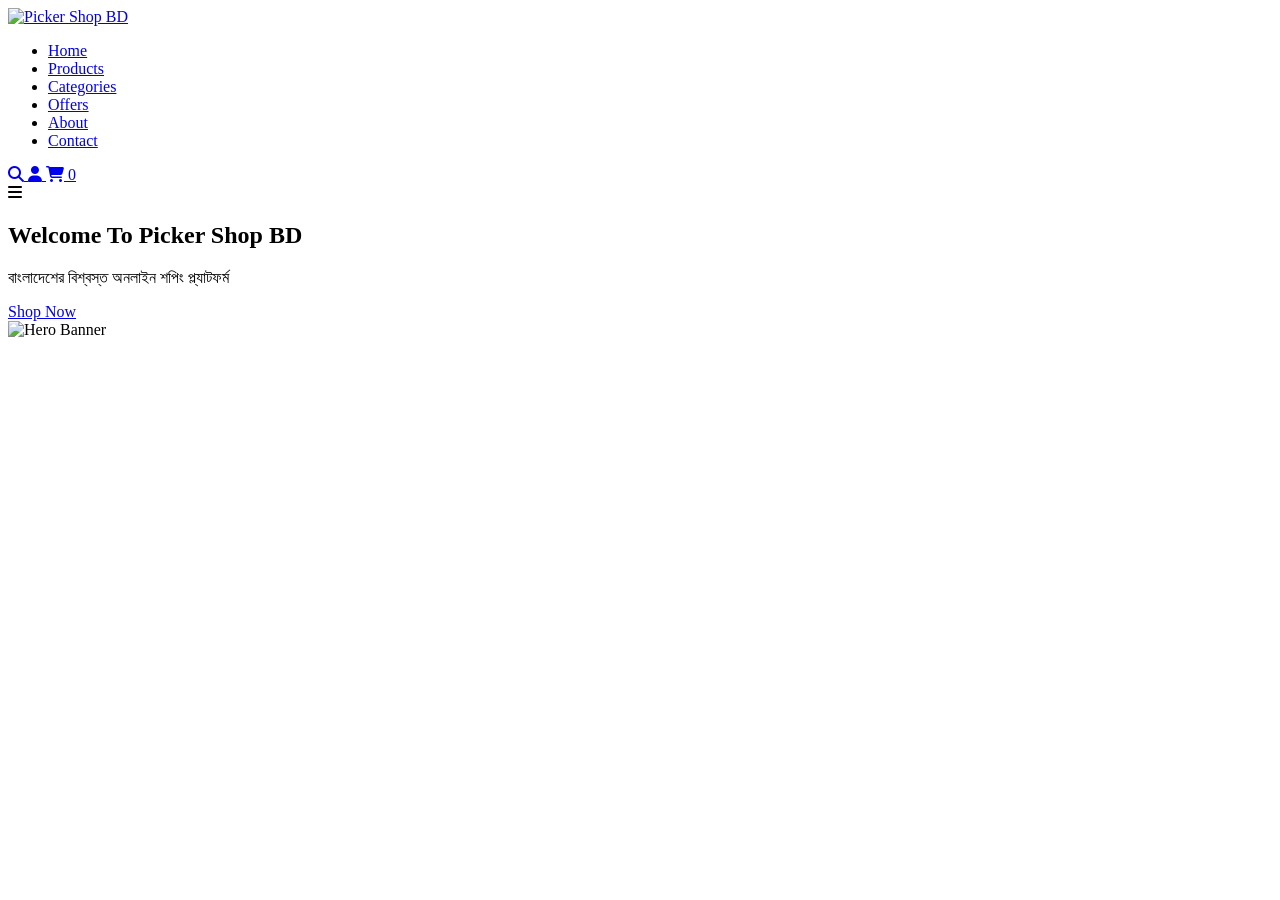
==== index.html @ 2acb9e0d "Add initial HTML structure for Picker Shop BD This file contains the HTML structure for the Picker S" ====
<!DOCTYPE html>
<html lang="en">

<head>

<meta charset="UTF-8">

<meta name="viewport"
content="width=device-width, initial-scale=1.0">

<title>Picker Shop BD | বাংলাদেশের বিশ্বস্ত অনলাইন শপ</title>

<meta name="description"
content="Picker Shop BD - বাংলাদেশের বিশ্বস্ত অনলাইন শপ। কম দামে মানসম্মত পণ্য, দ্রুত ডেলিভারি ও নিরাপদ শপিং।">

<meta name="keywords"
content="Picker Shop BD, Online Shop Bangladesh, Ecommerce, Herbal Products">

<meta name="author"
content="Picker Shop BD">

<meta property="og:title"
content="Picker Shop BD">

<meta property="og:description"
content="বাংলাদেশের বিশ্বস্ত অনলাইন শপিং প্ল্যাটফর্ম">

<meta property="og:image"
content="images/logo.png">

<meta property="og:type"
content="website">

<meta property="og:url"
content="https://pickershopbd.com">

<link rel="icon"
href="images/favicon.ico">

<link rel="stylesheet"
href="css/style.css">

<link rel="stylesheet"
href="css/responsive.css">

<link rel="preconnect"
href="https://fonts.googleapis.com">

<link rel="preconnect"
href="https://fonts.gstatic.com"
crossorigin>

<link href="https://fonts.googleapis.com/css2?family=Poppins:wght@300;400;500;600;700;800&display=swap"
rel="stylesheet">

<link rel="stylesheet"
href="https://cdnjs.cloudflare.com/ajax/libs/font-awesome/6.7.2/css/all.min.css">

</head>

<body>

<!--==========================
Preloader
===========================-->

<div id="preloader">

<div class="loader"></div>

</div>

<!--==========================
Header Start
===========================-->

<header class="header">

<div class="container">

<div class="logo">

<a href="index.html">

<img src="images/logo.png"
alt="Picker Shop BD">

</a>

</div>

<nav class="navbar">

<ul>

<li><a class="active"
href="index.html">Home</a></li>

<li><a href="products.html">Products</a></li>

<li><a href="#">Categories</a></li>

<li><a href="#">Offers</a></li>

<li><a href="#">About</a></li>

<li><a href="#">Contact</a></li>

</ul>

</nav>

<div class="header-icons">

<a href="#">

<i class="fas fa-search"></i>

</a>

<a href="login.html">

<i class="fas fa-user"></i>

</a>

<a href="cart.html">

<i class="fas fa-shopping-cart"></i>

<span class="cart-count">

0

</span>

</a>

<div class="menu-toggle">

<i class="fas fa-bars"></i>

</div>

</div>

</div>

</header>

<!--==========================
Hero Section Start
===========================-->

<section class="hero">

<div class="container">

<div class="hero-content">

<h1>

Welcome To

<span>

Picker Shop BD

</span>

</h1>

<p>

বাংলাদেশের বিশ্বস্ত অনলাইন শপিং প্ল্যাটফর্ম

</p>

<a href="products.html"
class="btn">

Shop Now

</a>

</div>

<div class="hero-image">

<img src="images/hero-banner.jpg"
alt="Hero Banner">

</div>

</div>

</section>
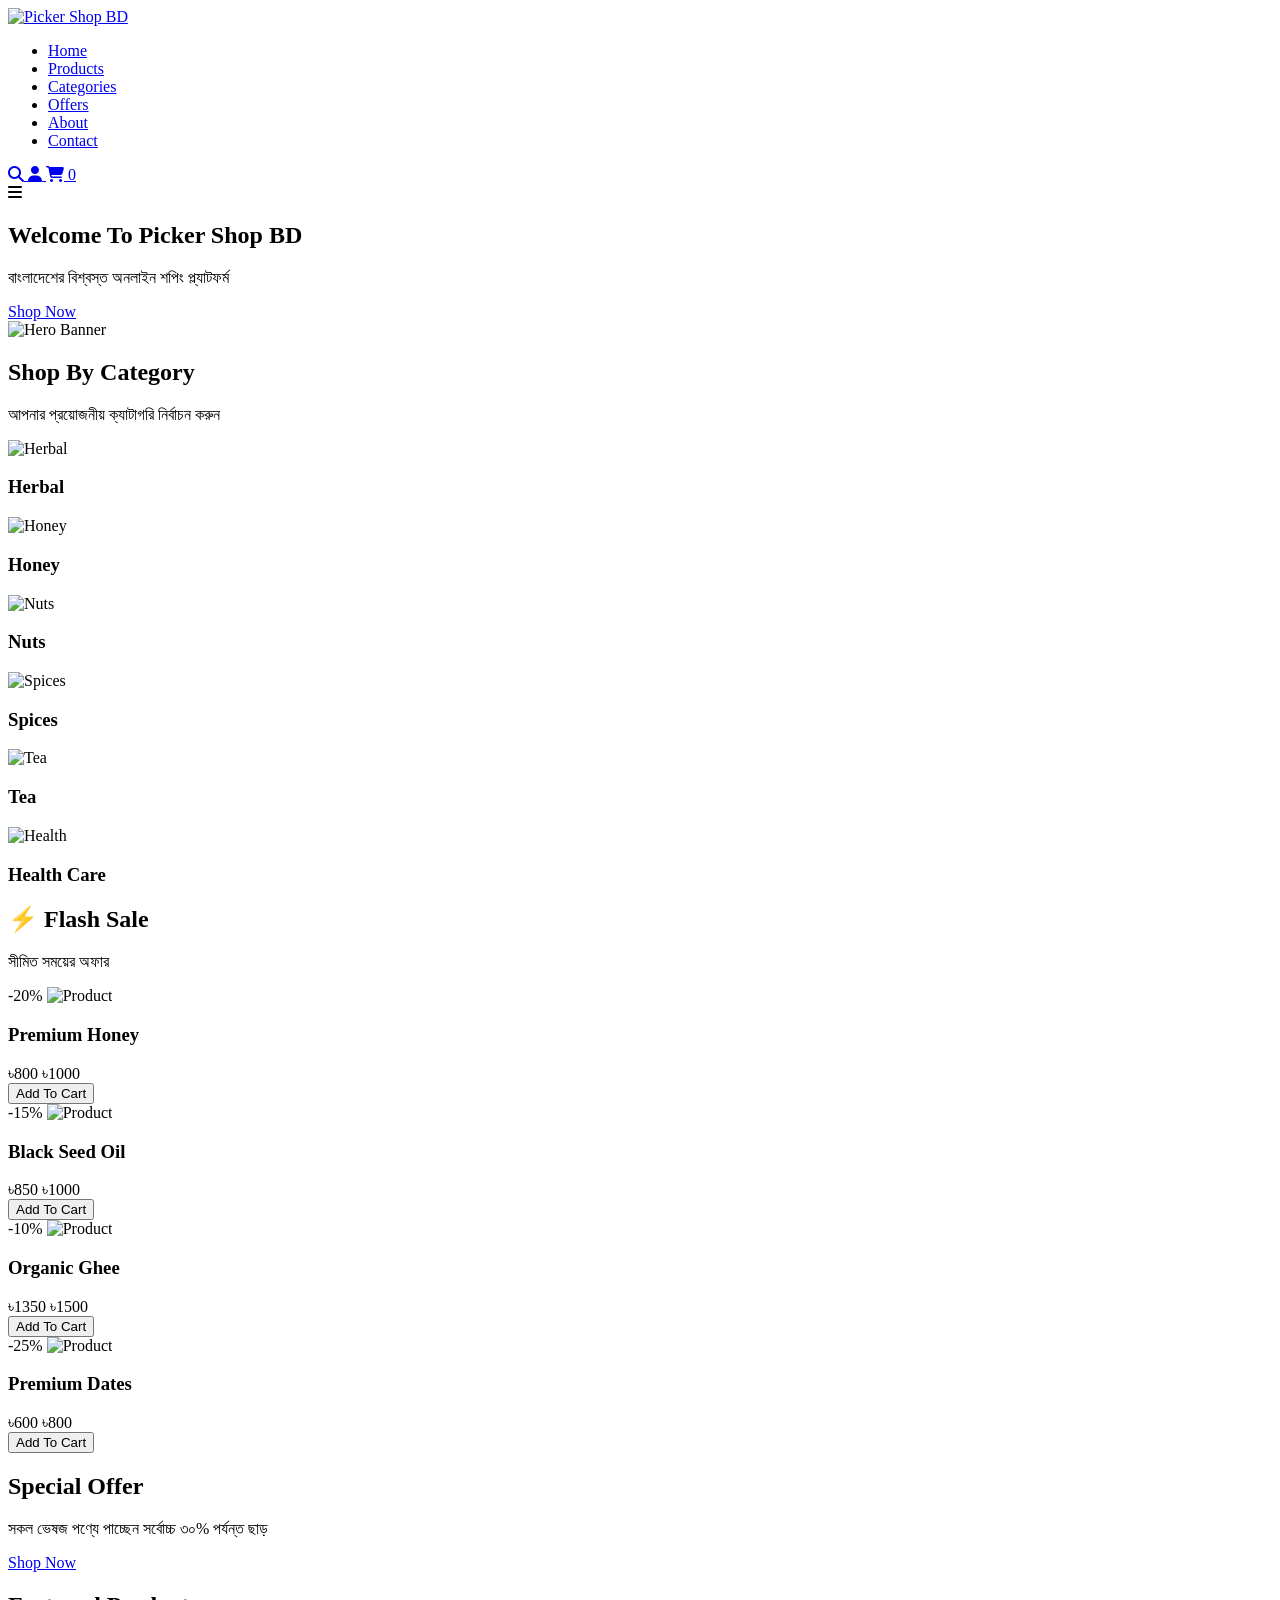
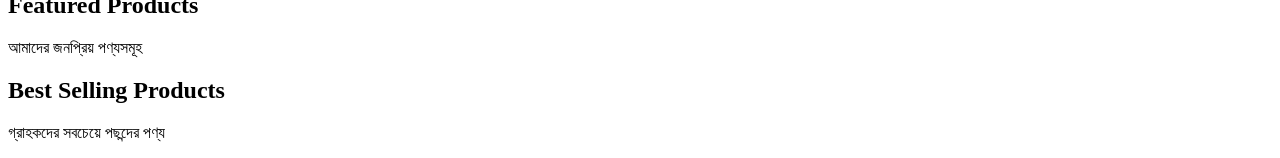
==== commit 8b325f25: "Add new sections for categories and products Added sections for Featured Categories, Flash Sale, Off" ====
--- a/index.html
+++ b/index.html
@@ -195,3 +195,238 @@
 </div>
 
 </section>
+<!--==========================
+Featured Categories
+===========================-->
+
+<section class="categories">
+
+<div class="container">
+
+<div class="section-title">
+
+<h2>Shop By Category</h2>
+
+<p>আপনার প্রয়োজনীয় ক্যাটাগরি নির্বাচন করুন</p>
+
+</div>
+
+<div class="category-grid">
+
+<div class="category-card">
+<img src="images/categories/herbal.png" alt="Herbal">
+<h3>Herbal</h3>
+</div>
+
+<div class="category-card">
+<img src="images/categories/honey.png" alt="Honey">
+<h3>Honey</h3>
+</div>
+
+<div class="category-card">
+<img src="images/categories/nuts.png" alt="Nuts">
+<h3>Nuts</h3>
+</div>
+
+<div class="category-card">
+<img src="images/categories/spices.png" alt="Spices">
+<h3>Spices</h3>
+</div>
+
+<div class="category-card">
+<img src="images/categories/tea.png" alt="Tea">
+<h3>Tea</h3>
+</div>
+
+<div class="category-card">
+<img src="images/categories/health.png" alt="Health">
+<h3>Health Care</h3>
+</div>
+
+</div>
+
+</div>
+
+</section>
+
+<!--==========================
+Flash Sale
+===========================-->
+
+<section class="flash-sale">
+
+<div class="container">
+
+<div class="section-title">
+
+<h2>⚡ Flash Sale</h2>
+
+<p>সীমিত সময়ের অফার</p>
+
+</div>
+
+<div class="product-grid">
+
+<div class="product-card">
+
+<span class="discount">-20%</span>
+
+<img src="images/products/product1.png" alt="Product">
+
+<h3>Premium Honey</h3>
+
+<div class="price">
+
+<span class="new-price">৳800</span>
+
+<span class="old-price">৳1000</span>
+
+</div>
+
+<button class="btn">Add To Cart</button>
+
+</div>
+
+<div class="product-card">
+
+<span class="discount">-15%</span>
+
+<img src="images/products/product2.png" alt="Product">
+
+<h3>Black Seed Oil</h3>
+
+<div class="price">
+
+<span class="new-price">৳850</span>
+
+<span class="old-price">৳1000</span>
+
+</div>
+
+<button class="btn">Add To Cart</button>
+
+</div>
+
+<div class="product-card">
+
+<span class="discount">-10%</span>
+
+<img src="images/products/product3.png" alt="Product">
+
+<h3>Organic Ghee</h3>
+
+<div class="price">
+
+<span class="new-price">৳1350</span>
+
+<span class="old-price">৳1500</span>
+
+</div>
+
+<button class="btn">Add To Cart</button>
+
+</div>
+
+<div class="product-card">
+
+<span class="discount">-25%</span>
+
+<img src="images/products/product4.png" alt="Product">
+
+<h3>Premium Dates</h3>
+
+<div class="price">
+
+<span class="new-price">৳600</span>
+
+<span class="old-price">৳800</span>
+
+</div>
+
+<button class="btn">Add To Cart</button>
+
+</div>
+
+</div>
+
+</div>
+
+</section>
+
+<!--==========================
+Offer Banner
+===========================-->
+
+<section class="offer-banner">
+
+<div class="container">
+
+<div class="offer-content">
+
+<h2>Special Offer</h2>
+
+<p>সকল ভেষজ পণ্যে পাচ্ছেন সর্বোচ্চ ৩০% পর্যন্ত ছাড়</p>
+
+<a href="products.html" class="btn">
+
+Shop Now
+
+</a>
+
+</div>
+
+</div>
+
+</section>
+
+<!--==========================
+Featured Products
+===========================-->
+
+<section class="featured-products">
+
+<div class="container">
+
+<div class="section-title">
+
+<h2>Featured Products</h2>
+
+<p>আমাদের জনপ্রিয় পণ্যসমূহ</p>
+
+</div>
+
+<div class="product-grid" id="featuredProducts">
+
+<!-- Firebase Products Load Here -->
+
+</div>
+
+</div>
+
+</section>
+
+<!--==========================
+Best Seller
+===========================-->
+
+<section class="best-seller">
+
+<div class="container">
+
+<div class="section-title">
+
+<h2>Best Selling Products</h2>
+
+<p>গ্রাহকদের সবচেয়ে পছন্দের পণ্য</p>
+
+</div>
+
+<div class="product-grid" id="bestSellerProducts">
+
+<!-- Firebase Products -->
+
+</div>
+
+</div>
+
+</section>
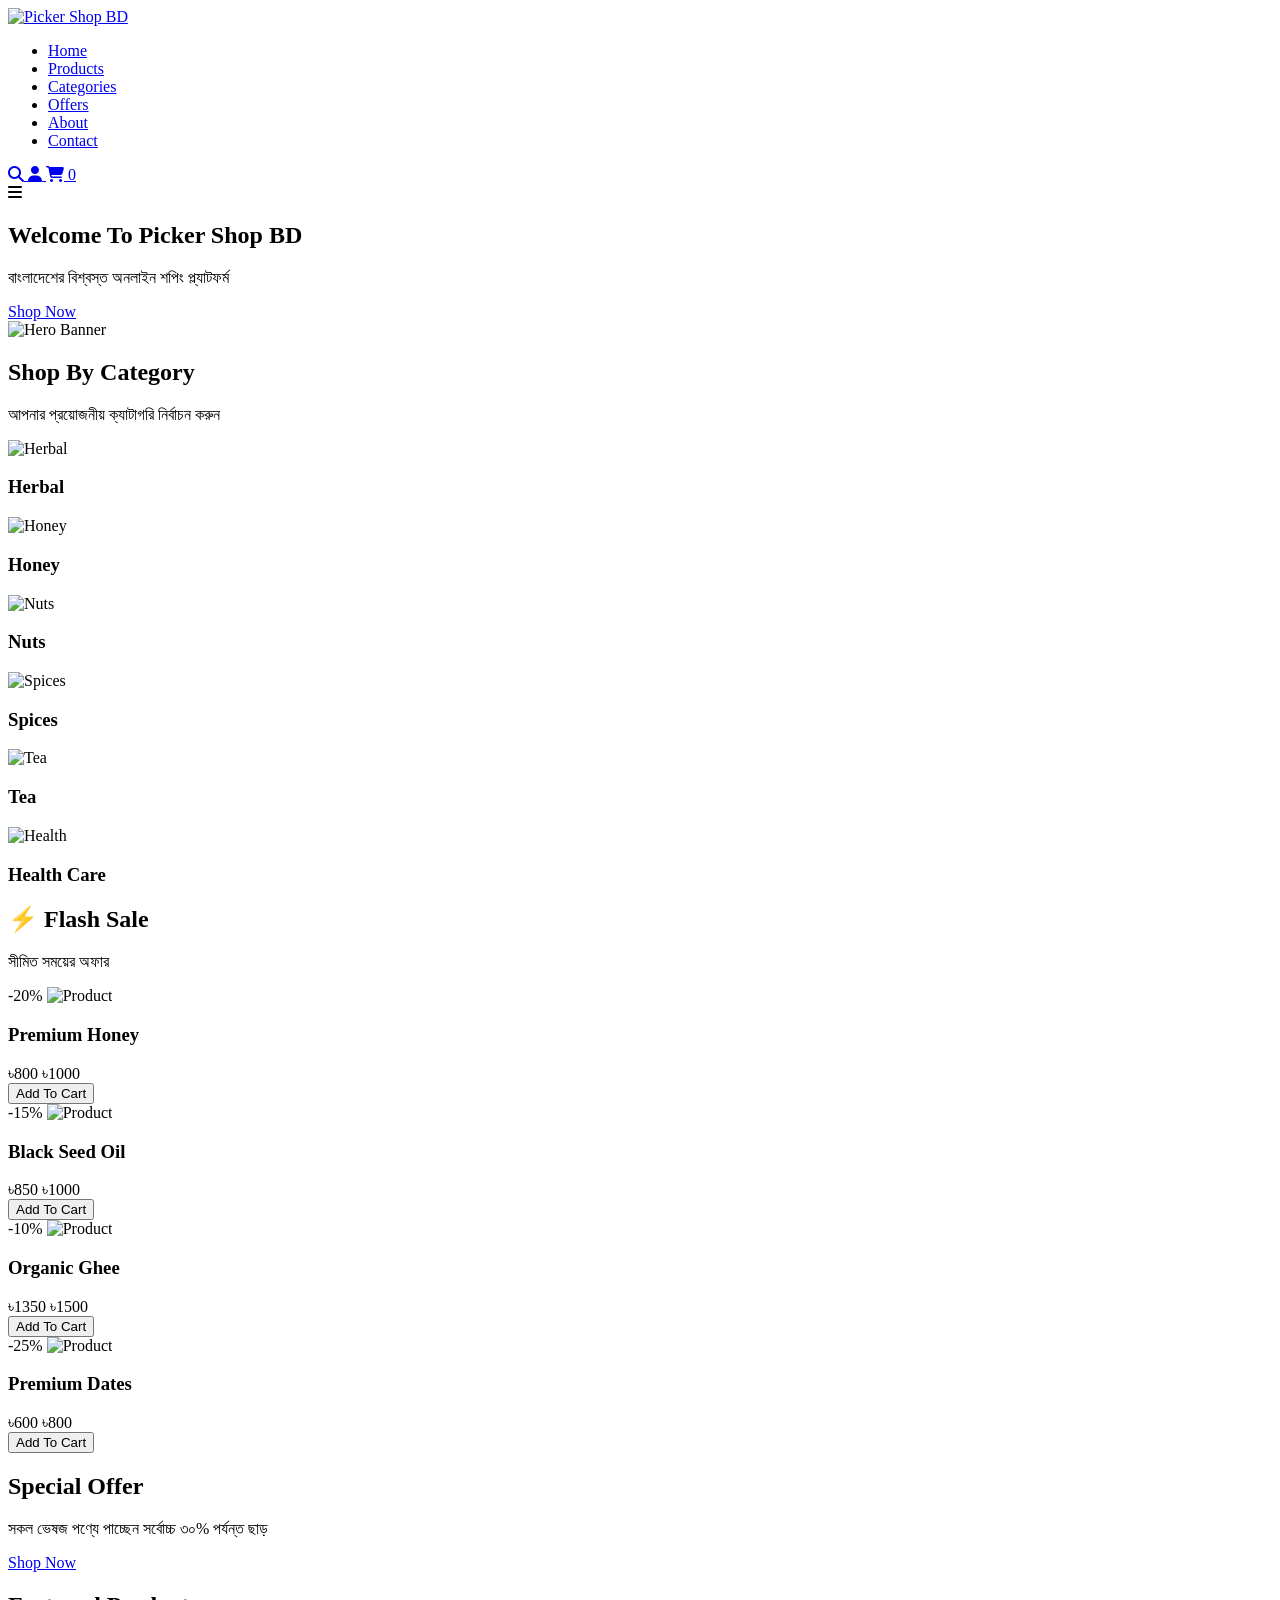
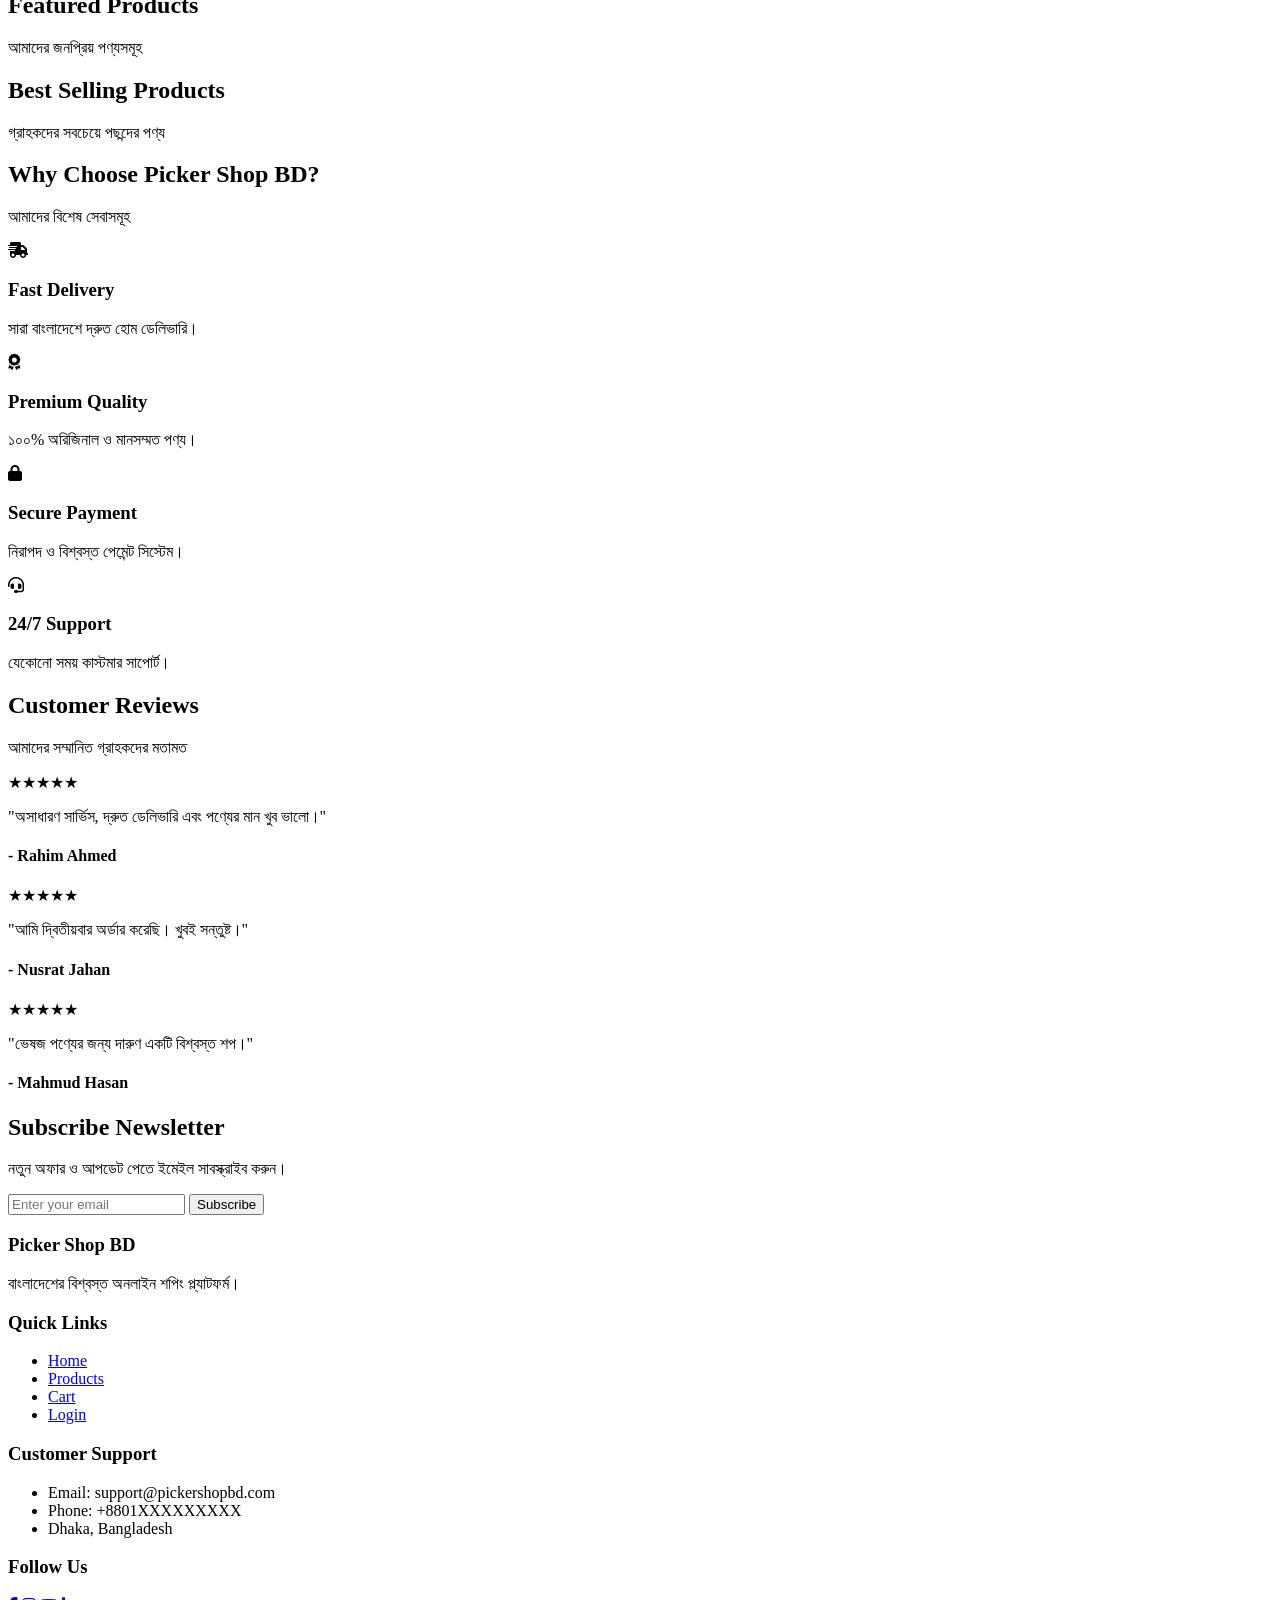
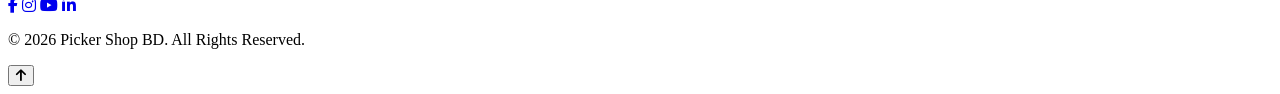
==== commit 26f02b1a: "Add new sections for services and testimonials Added sections for 'Why Choose Us', 'Customer Reviews" ====
--- a/index.html
+++ b/index.html
@@ -430,3 +430,302 @@
 </div>
 
 </section>
+<!--==========================
+Why Choose Us
+===========================-->
+
+<section class="why-choose-us">
+
+<div class="container">
+
+<div class="section-title">
+
+<h2>Why Choose Picker Shop BD?</h2>
+
+<p>আমাদের বিশেষ সেবাসমূহ</p>
+
+</div>
+
+<div class="features-grid">
+
+<div class="feature-box">
+
+<i class="fas fa-shipping-fast"></i>
+
+<h3>Fast Delivery</h3>
+
+<p>সারা বাংলাদেশে দ্রুত হোম ডেলিভারি।</p>
+
+</div>
+
+<div class="feature-box">
+
+<i class="fas fa-award"></i>
+
+<h3>Premium Quality</h3>
+
+<p>১০০% অরিজিনাল ও মানসম্মত পণ্য।</p>
+
+</div>
+
+<div class="feature-box">
+
+<i class="fas fa-lock"></i>
+
+<h3>Secure Payment</h3>
+
+<p>নিরাপদ ও বিশ্বস্ত পেমেন্ট সিস্টেম।</p>
+
+</div>
+
+<div class="feature-box">
+
+<i class="fas fa-headset"></i>
+
+<h3>24/7 Support</h3>
+
+<p>যেকোনো সময় কাস্টমার সাপোর্ট।</p>
+
+</div>
+
+</div>
+
+</div>
+
+</section>
+
+<!--==========================
+Customer Reviews
+===========================-->
+
+<section class="testimonials">
+
+<div class="container">
+
+<div class="section-title">
+
+<h2>Customer Reviews</h2>
+
+<p>আমাদের সম্মানিত গ্রাহকদের মতামত</p>
+
+</div>
+
+<div class="testimonial-grid">
+
+<div class="testimonial-card">
+
+<p>
+
+★★★★★
+
+</p>
+
+<p>
+
+"অসাধারণ সার্ভিস, দ্রুত ডেলিভারি এবং পণ্যের মান খুব ভালো।"
+
+</p>
+
+<h4>- Rahim Ahmed</h4>
+
+</div>
+
+<div class="testimonial-card">
+
+<p>
+
+★★★★★
+
+</p>
+
+<p>
+
+"আমি দ্বিতীয়বার অর্ডার করেছি। খুবই সন্তুষ্ট।"
+
+</p>
+
+<h4>- Nusrat Jahan</h4>
+
+</div>
+
+<div class="testimonial-card">
+
+<p>
+
+★★★★★
+
+</p>
+
+<p>
+
+"ভেষজ পণ্যের জন্য দারুণ একটি বিশ্বস্ত শপ।"
+
+</p>
+
+<h4>- Mahmud Hasan</h4>
+
+</div>
+
+</div>
+
+</div>
+
+</section>
+
+<!--==========================
+Newsletter
+===========================-->
+
+<section class="newsletter">
+
+<div class="container">
+
+<h2>
+
+Subscribe Newsletter
+
+</h2>
+
+<p>
+
+নতুন অফার ও আপডেট পেতে ইমেইল সাবস্ক্রাইব করুন।
+
+</p>
+
+<form>
+
+<input
+type="email"
+placeholder="Enter your email">
+
+<button
+type="submit"
+class="btn">
+
+Subscribe
+
+</button>
+
+</form>
+
+</div>
+
+</section>
+
+<!--==========================
+Footer
+===========================-->
+
+<footer class="footer">
+
+<div class="container">
+
+<div class="footer-grid">
+
+<div>
+
+<h3>Picker Shop BD</h3>
+
+<p>
+
+বাংলাদেশের বিশ্বস্ত অনলাইন শপিং প্ল্যাটফর্ম।
+
+</p>
+
+</div>
+
+<div>
+
+<h3>Quick Links</h3>
+
+<ul>
+
+<li><a href="index.html">Home</a></li>
+
+<li><a href="products.html">Products</a></li>
+
+<li><a href="cart.html">Cart</a></li>
+
+<li><a href="login.html">Login</a></li>
+
+</ul>
+
+</div>
+
+<div>
+
+<h3>Customer Support</h3>
+
+<ul>
+
+<li>Email: support@pickershopbd.com</li>
+
+<li>Phone: +8801XXXXXXXXX</li>
+
+<li>Dhaka, Bangladesh</li>
+
+</ul>
+
+</div>
+
+<div>
+
+<h3>Follow Us</h3>
+
+<div class="social-icons">
+
+<a href="#"><i class="fab fa-facebook-f"></i></a>
+
+<a href="#"><i class="fab fa-instagram"></i></a>
+
+<a href="#"><i class="fab fa-youtube"></i></a>
+
+<a href="#"><i class="fab fa-linkedin-in"></i></a>
+
+</div>
+
+</div>
+
+</div>
+
+<div class="copyright">
+
+<p>
+
+© 2026 Picker Shop BD. All Rights Reserved.
+
+</p>
+
+</div>
+
+</div>
+
+</footer>
+
+<!--==========================
+Back To Top
+===========================-->
+
+<button id="backToTop">
+
+<i class="fas fa-arrow-up"></i>
+
+</button>
+
+<!--==========================
+Mobile Menu Overlay
+===========================-->
+
+<div class="mobile-menu-overlay"></div>
+
+<!--==========================
+JavaScript
+===========================-->
+
+<script type="module" src="firebase.js"></script>
+
+<script type="module" src="js/app.js"></script>
+
+</body>
+
+</html>
